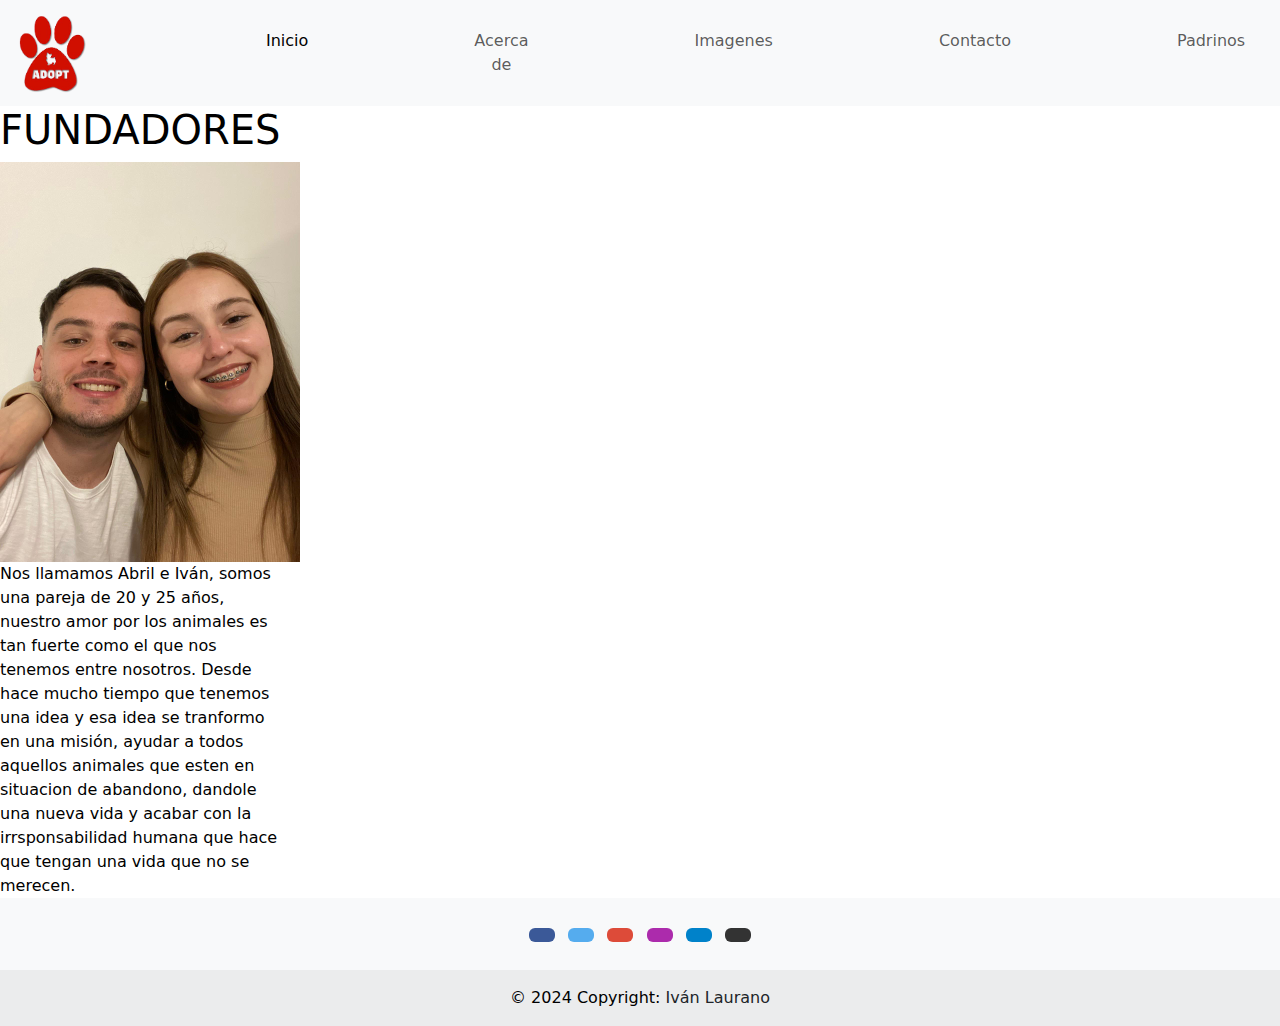
==== pages/Acerca-de.html @ 3a5de33c "first commit" ====
<!DOCTYPE html>
<html lang="en">
<head>
    <meta charset="UTF-8">
    <meta name="viewport" content="width=device-width, initial-scale=1.0">
    <title>Animales en adopcion</title>
    <!--LIBRERIA FONT AWESOME-->
    <link rel="stylesheet" href="https://cdnjs.cloudflare.com/ajax/libs/font-awesome/6.6.0/css/all.min.css" integrity="sha512-Kc323vGBEqzTmouAECnVceyQqyqdsSiqLQISBL29aUW4U/M7pSPA/gEUZQqv1cwx4OnYxTxve5UMg5GT6L4JJg==" crossorigin="anonymous" referrerpolicy="no-referrer" />
   <!--LIBRERIA BOOSTRAP-->
   <link rel="stylesheet" href="	https://cdn.jsdelivr.net/npm/bootstrap@5.3.3/dist/css/bootstrap.min.css">
    <link rel="stylesheet" href="../style.css">
    <link rel="shortcut icon" href="icons/fabicon1.png" type="image/x-icon">
</head>

<body id="body"></body>
    <!--ESTRUCTURA N°1 HEADER/NAV-->
    <nav class="navbar navbar-expand-lg bg-body-tertiary">
        <div class="container-fluid">
          <a class="navbar-brand" href="#"><img src="../images/logo.jpg" alt=""></a>
          <button class="navbar-toggler" type="button" data-bs-toggle="collapse" data-bs-target="#navbarNavDropdown" aria-controls="navbarNavDropdown" aria-expanded="false" aria-label="Toggle navigation">
            <span class="navbar-toggler-icon"></span>
          </button>
          <div class="collapse navbar-collapse" id="navbarNavDropdown">
            <ul class="navbar-nav">
              <li class="nav-item">
                <a class="nav-link active" aria-current="page" href="../index.html">Inicio</a>
              </li>
              <li class="nav-item">
                <a class="nav-link" href="/pages/Acerca-de.html">Acerca de</a>
              </li>
              <li class="nav-item">
                <a class="nav-link" href="/pages/imagenes.html">Imagenes</a>
              </li>
              <li class="nav-item">
                <a class="nav-link" href="/pages/contacto.html">Contacto</a>
              </li>
              <li class="nav-item">
                <a class="nav-link" href="/pages/padrinos.html">Padrinos</a>
              </li>
              <li class="nav-item dropdown">
                <a class="nav-link dropdown-toggle" href="#" role="button" data-bs-toggle="dropdown" aria-expanded="false">
                  Dropdown link
                </a>
                <ul class="dropdown-menu">
                  <li><a class="dropdown-item" href="#">Action</a></li>
                  <li><a class="dropdown-item" href="#">Another action</a></li>
                  <li><a class="dropdown-item" href="#">Something else here</a></li>
                </ul>
              </li>
            </ul>
          </div>
        </div>
      </nav>
     

      <div class="card-tarjeta" style="width: 18rem;">
        <H1>FUNDADORES</H1>
        <img src="../images/tarjeta.jpg" class="card-img-top" alt="...">
        <div class="card-body">
          <p class="card-text">Nos llamamos Abril e Iván, somos una pareja de 20 y 25 años, nuestro amor por los animales es tan fuerte como el que nos tenemos entre nosotros. Desde hace mucho tiempo que tenemos una idea y esa idea se tranformo en una misión, ayudar a todos aquellos animales que esten en situacion de abandono, dandole una nueva vida y acabar con la irrsponsabilidad humana que hace que tengan una vida que no se merecen.</p>
        </div>
      </div>
       
    </main>
   
    
   
     

       <!--ESTRUCTURA N°3 FOOTER-->
       <footer class="bg-body-tertiary text-center">
        <!-- Grid container -->
        <div class="container p-4 pb-0">
          <!-- Section: Social media -->
          <section class="mb-4">
            <!-- Facebook -->
            <a
            data-mdb-ripple-init
              class="btn text-white btn-floating m-1"
              style="background-color: #3b5998;"
              href="#!"
              role="button"
              ><i class="fab fa-facebook-f"></i
            ></a>
      
            <!-- Twitter -->
            <a
              data-mdb-ripple-init
              class="btn text-white btn-floating m-1"
              style="background-color: #55acee;"
              href="#!"
              role="button"
              ><i class="fab fa-twitter"></i
            ></a>
      
            <!-- Google -->
            <a
              data-mdb-ripple-init
              class="btn text-white btn-floating m-1"
              style="background-color: #dd4b39;"
              href="#!"
              role="button"
              ><i class="fab fa-google"></i
            ></a>
      
            <!-- Instagram -->
            <a
              data-mdb-ripple-init
              class="btn text-white btn-floating m-1"
              style="background-color: #ac2bac;"
              href="#!"
              role="button"
              ><i class="fab fa-instagram"></i
            ></a>
      
            <!-- Linkedin -->
            <a
              data-mdb-ripple-init
              class="btn text-white btn-floating m-1"
              style="background-color: #0082ca;"
              href="#!"
              role="button"
              ><i class="fab fa-linkedin-in"></i
            ></a>
            <!-- Github -->
            <a
              data-mdb-ripple-init
              class="btn text-white btn-floating m-1"
              style="background-color: #333333;"
              href="#!"
              role="button"
              ><i class="fab fa-github"></i
            ></a>
          </section>
          <!-- Section: Social media -->
        </div>
        <!-- Grid container -->
      
        <!-- Copyright -->
        <div class="text-center p-3" style="background-color: rgba(0, 0, 0, 0.05);">
          © 2024 Copyright:
          <a class="text-body" href="https://mdbootstrap.com/">Iván Laurano</a>
        </div>
        <!-- Copyright -->
      </footer>



</footer>
<script src="https://cdn.jsdelivr.net/npm/bootstrap@5.3.3/dist/js/bootstrap.bundle.min.js"></script>
</body>
</html>
---- style.css ----
/*ESTILOS RESET CSS*/
* {
    margin: 0;
    padding: 0;
    box-sizing: border-box;
    text-decoration: none;
    list-style: none;
    color: rgb(0, 0, 0);
    max-width: 1400px;

}



li {
   display: inline-flex;
   margin-left: 150px;
   color: antiquewhite;
   
}

a {
    text-decoration: none;
    color: rgb(15, 15, 15);
    text-align: center;
    
}


#header{
    width: 100%;
    height: 150px;
    background-color: rgb(133, 238, 241);
    display: inline-flex;
    /* position: fixed;
    z-index: 1000; */
 }
 /*NAVBAR BOOSTRAP*/
.navbar-brand img{
    width: 80px;
}
#navBar{
    width: 100%;
    height: 80px;
    align-items: center;
    justify-content: space-around;
}
.navBar__logo--img{
    width: 100px;
    
}

#main {
    margin-top: 10px;
    min-height: 100vh;
    padding: 0 70px;
    display: flex;
    flex-direction: column;
    align-items: center;
}

#body{
    display: flex;
    flex-direction: column;
    max-width: 1400px;
}




/*ESTILOS CONTENIDO*/
/*////////////////////////////////////////////////////*/
.main__banner {
    width: 100%;
    height: 50vh;
    margin-top: px;
    background-image: url(images/banner.jpg);
    background-repeat: no-repeat;
    background-size: contain;
    aspect-ratio: 1/1;
    background-position: center;
    background-attachment: fixed;
    position: relative;
}

.main__banner-picture {
    position: absolute;
    width: 100%;
    height: 50vh;
    background-color: rgba(128, 128, 128, 0.288);
    /* backdrop-filter: blur(2px); */
    display: flex;
    justify-content: center;
    align-items: center;
    flex-direction: column;
}

.main__banner-picture p {
    text-align: center;
}

.main__banner-picture img {
    width: 200px;
}

/*SECCIÓN INICIO 1*/

.inicio__contenido1 {
    text-align: center;
}

/*SECCIÓN INICIO 2*/
.inicio__contenido2 {
    display: flex;
    align-items: center;
    flex-direction: column;
}

.inicio__contenido2-iframe {
    width: 800px;
    height: 300px;
}





/*ESTILOS FOOTER*/
#footer {
    width: 100%;
    height: 200px;
    margin-top: auto;
    background-color: rgb(230, 111, 156);
    display: flex;
    justify-content: space-around;
    align-items: center;
    flex-wrap: wrap;
}

/*FOOTER LOGO*/
.footer__logo-picture-img{
    width: 130px;
}

/*FOOTER LINKS*/
.footer__links {
    display: flex;
    flex-direction: column;
    align-items: center;
    text-align: center;
}

.footer__links-ul {
    padding: 0;
}
.footer__links-ul li{
    display: block;
}

.footer__links-copyright h3 h4 {
    text-align: center;
    align-items: center;
   
    
  
 }

/*FOOTER REDES*/
.footer__redes .fa-brands {
    margin-left: 15px;
    font-size: 40px;
}

/*ESTILOS GRILLAS PAGE IMAGENES*/
.grid{
    width: 100%;
    height: auto;
    background-color: rgb(95, 134, 134);
    display:flex;
    gap: 1px;
    flex-wrap:wrap
    justify-content;center
 }

.card{
    width: 400px;
    height: auto;
    border: 1px black dotted;
    display:contents
}

.grid img{
    width: 100%;
    height: 250px;
    
}

.card-tarjeta img{
    width: 300px;
    height:auto;
    align-items: center;
}

/*ESTILOS UBICACION*/
.ubicacion{
    width: 300px;
    height: 300px;
    align-content: center;
}



/*ESTILOS CASA*/
.casa img{
    width: 500px;
    height: auto;
    position: relative;
    display: flex;
}
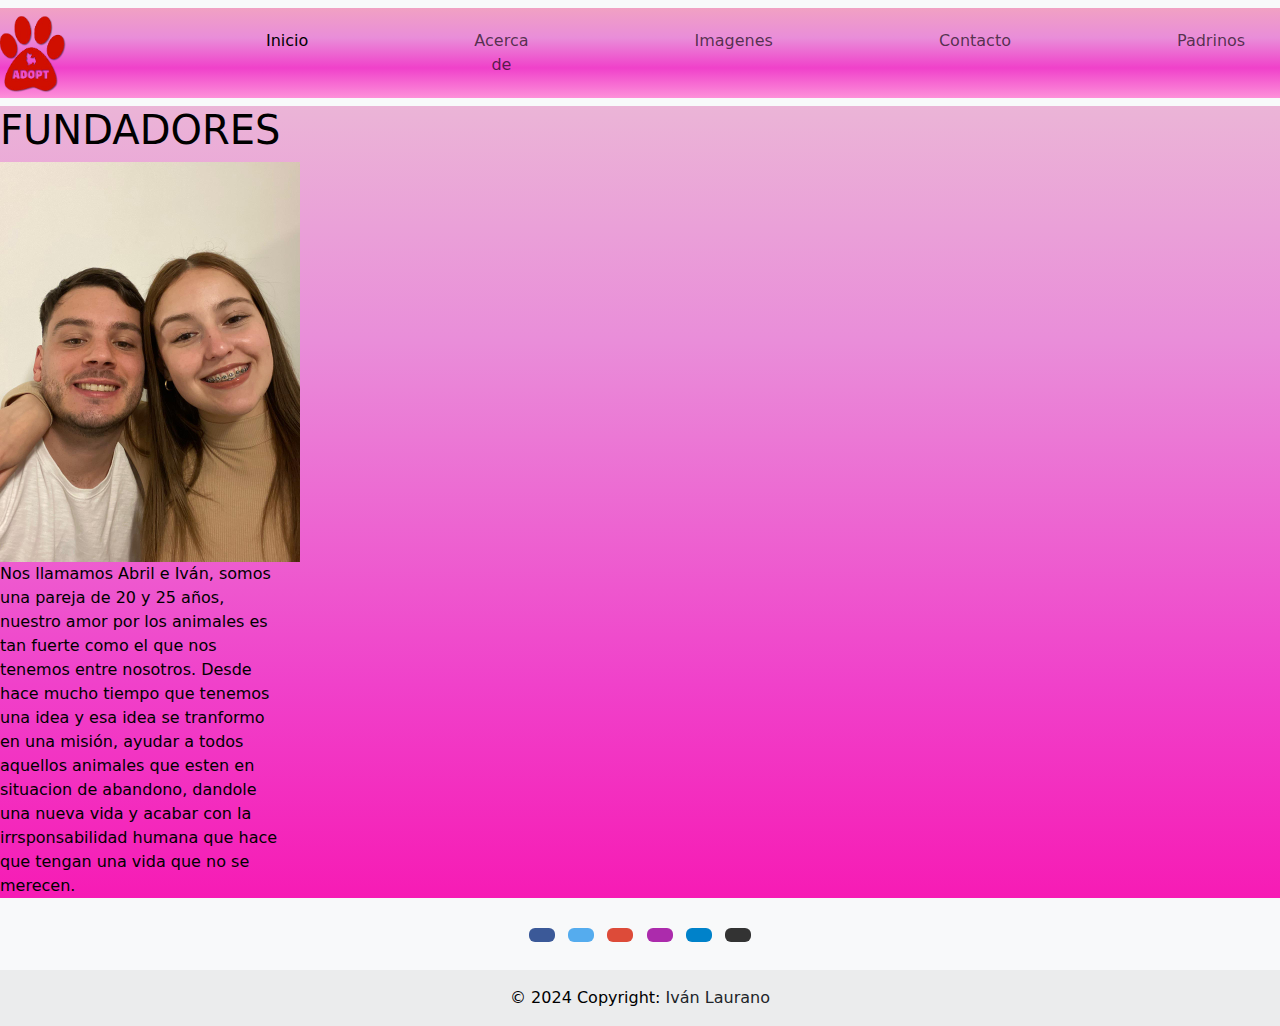
==== commit 97627b42: "second commit" ====
--- a/pages/Acerca-de.html
+++ b/pages/Acerca-de.html
@@ -8,7 +8,7 @@
     <link rel="stylesheet" href="https://cdnjs.cloudflare.com/ajax/libs/font-awesome/6.6.0/css/all.min.css" integrity="sha512-Kc323vGBEqzTmouAECnVceyQqyqdsSiqLQISBL29aUW4U/M7pSPA/gEUZQqv1cwx4OnYxTxve5UMg5GT6L4JJg==" crossorigin="anonymous" referrerpolicy="no-referrer" />
    <!--LIBRERIA BOOSTRAP-->
    <link rel="stylesheet" href="	https://cdn.jsdelivr.net/npm/bootstrap@5.3.3/dist/css/bootstrap.min.css">
-    <link rel="stylesheet" href="../style.css">
+    <link rel="stylesheet" href="../css/style.css"">
     <link rel="shortcut icon" href="icons/fabicon1.png" type="image/x-icon">
 </head>
 
@@ -60,6 +60,9 @@
           <p class="card-text">Nos llamamos Abril e Iván, somos una pareja de 20 y 25 años, nuestro amor por los animales es tan fuerte como el que nos tenemos entre nosotros. Desde hace mucho tiempo que tenemos una idea y esa idea se tranformo en una misión, ayudar a todos aquellos animales que esten en situacion de abandono, dandole una nueva vida y acabar con la irrsponsabilidad humana que hace que tengan una vida que no se merecen.</p>
         </div>
       </div>
+
+      
+
        
     </main>
    
--- a/css/style.css
+++ b/css/style.css
@@ -0,0 +1,235 @@
+/*ESTILOS RESET CSS*/
+* {
+    margin: 0;
+    padding: 0;
+    box-sizing: border-box;
+    text-decoration: none;
+    list-style: none;
+    color: rgb(0, 0, 0);
+    max-width: 1400px;
+    
+}
+#header{
+    width: 100%;
+    height: 150px;
+    background-color: rgb(133, 238, 241);
+    display: inline-flex;
+    /* position: fixed;
+    z-index: 1000; */
+     }
+
+     
+
+li {
+    display: inline-flex;
+    margin-left: 150px;
+    color: rgb(241, 239, 235);
+    
+ }
+ 
+ a {
+     text-decoration: none;
+     color: rgb(15, 15, 15);
+     text-align: center;
+     
+ }
+ body{
+    display: flex;
+    flex-direction: column;
+    max-width: 1400px;
+    background: linear-gradient(rgb(236, 198, 214), rgb(233, 141, 217), rgb(240, 65, 202), rgb(250, 5, 168));
+}
+/*NAVBAR BOOSTRAP*/
+.navbar-brand img{
+    width: 80px;
+    translate: -20px;
+}
+#navBar{
+    width: 100%;
+    height: 80px;
+    align-items: center;
+    justify-content: space-around;
+}
+.navBar__logo--img{
+    width: 100px;
+    
+}
+.container-fluid{
+  
+    background: linear-gradient(rgb(241, 161, 195), rgb(233, 141, 217), rgb(240, 65, 202), rgb(253, 144, 217));
+}
+
+
+#main {
+    margin-top: 10px;
+    min-height: 100vh;
+    padding: 0 70px;
+    display: flex;
+    flex-direction: column;
+    align-items: center;
+    
+}
+
+
+.carousel-item{
+    width: 500px;
+    height: 700px;
+}
+
+
+/*ESTILOS CONTENIDO*/
+/*////////////////////////////////////////////////////*/
+.main__banner {
+    width: 100%;
+    height: 50vh;
+    margin-top: px;
+    background-image: url(../images/banner.jpg);
+    background-repeat: no-repeat;
+    background-size: contain;
+    aspect-ratio: 1/1;
+    background-position: center;
+    background-attachment: fixed;
+    position: relative;
+}
+
+.main__banner-picture {
+    position: absolute;
+    width: 100%;
+    height: 50vh;
+    background-color: rgba(128, 128, 128, 0.288);
+    /* backdrop-filter: blur(2px); */
+    display: flex;
+    justify-content: center;
+    align-items: center;
+    flex-direction: column;
+}
+
+.main__banner-picture p {
+    text-align: center;
+}
+
+.main__banner-picture img {
+    width: 200px;
+}
+
+/*SECCIÓN INICIO 1*/
+
+.inicio__contenido1 {
+    text-align: center;
+    
+}
+
+/*SECCIÓN INICIO 2*/
+.inicio__contenido2 {
+    display: flex;
+    align-items: center;
+    flex-direction: column;
+}
+
+.inicio__contenido2-iframe {
+    width: 800px;
+    height: 300px;
+}
+/*ESTILOS UBICACION*/
+.ubicacion{
+    width: 300px;
+    height: 300px;
+    align-content: center;
+}
+
+
+
+/*ESTILOS CASA*/
+.casa img{
+    width: 500px;
+    height: auto;
+    position: relative;
+    display: flex;
+}
+
+
+/*ESTILOS FOOTER*/
+#footer {
+    width: 100%;
+    height: 200px;
+    margin-top: auto;
+    background-color: rgb(230, 111, 156);
+    display: flex;
+    justify-content: space-around;
+    align-items: center
+    flex-wrap; 
+ }
+
+/*FOOTER LOGO*/
+.footer__logo-picture-img{
+    width: 130px;
+}
+
+/*FOOTER LINKS*/
+.footer__links {
+    display: flex;
+    flex-direction:column
+    
+
+}
+
+.footer__links-ul {
+    padding: 0;
+}
+.footer__links-ul li{
+    display: block;
+}
+
+.footer__links-copyright h3 h4 {
+    text-align: center;
+    align-items: center;
+   
+    
+  
+ }
+
+/*FOOTER REDES*/
+.footer__redes .fa-brands {
+    margin-left: 15px;
+    font-size: 40px;
+}
+/*ESTILOS GRILLAS PAGE IMAGENES*/
+.grid{
+    width: 100%;
+    height: auto;
+    background-color: rgb(95, 134, 134);
+    display:flex;
+    gap: 1px;
+    flex-wrap:wrap
+    
+    
+ }
+
+.card{
+    width: 400px;
+    height: auto;
+    border: 1px black dotted;
+    display:contents
+}
+
+.grid img{
+    width: 100%;
+    height: 250px;
+    
+}
+
+.card-tarjeta img{
+    width: 300px;
+    height:auto;
+    align-items: center;
+}
+
+/*ESTILOS UBICACION*/
+.ubicacion{
+    width: 300px;
+    height: 300px;
+    align-content: center;
+}
+
+
+/*# sourceMappingURL=style.css.map */
